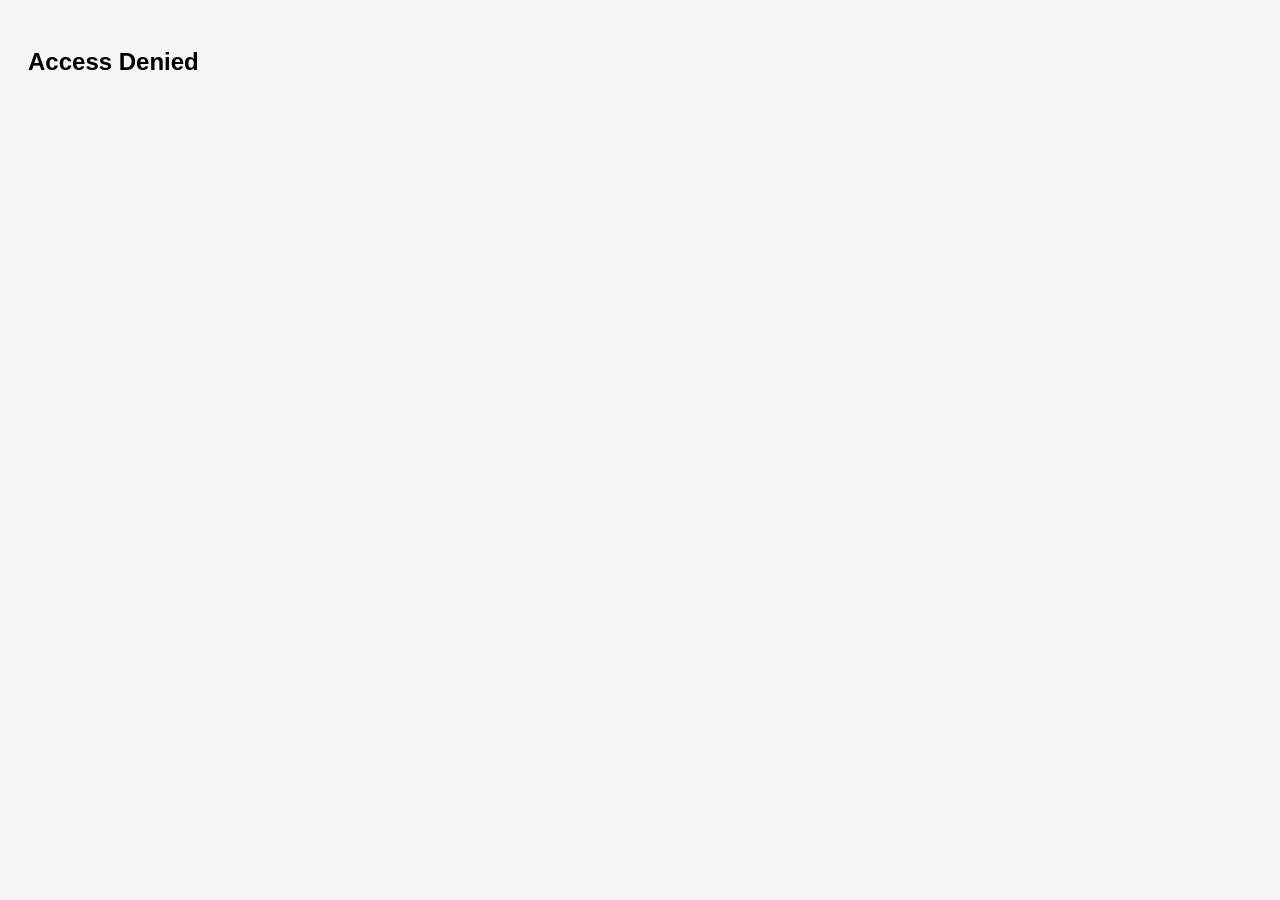
==== admin/index.html @ 4421ec94 "admin updates" ====
<!DOCTYPE html>
<html>
<head>
  <title>Analytics Dashboard</title>

  <style>
    body {
      font-family: Arial;
      padding: 20px;
      background: #f5f5f5;
    }

    h2 { margin-bottom: 10px; }
 
    .controls {
      margin-bottom: 15px;
      display: flex;
      gap: 10px;
      flex-wrap: wrap;
    }

    select, button {
      padding: 6px;
    }

    table {
      width: 100%;
      border-collapse: collapse;
      background: white;
    }

    th, td {
      border: 1px solid #ddd;
      padding: 8px;
      font-size: 13px;
    }

    th {
      background: #222;
      color: white;
      text-align: left;
    }

    tr:nth-child(even) {
      background: #f2f2f2;
    }

    .stats {
      margin: 10px 0 20px 0;
      padding: 10px;
      background: white;
    }
  </style>
</head>

<body>

<h2>Click Tracking Dashboard</h2>

<div class="stats" id="statsBox">Loading stats...</div>

<div class="controls">
  <select id="linkFilter">
    <option value="">All Links</option>
    <option value="pro_001">Projects</option>
    <option value="gal_001">Gallery</option>
    <option value="per_001">Personal</option>
  </select>

  <select id="countryFilter">
    <option value="">All Countries</option>
  </select>

  <select id="botFilter">
    <option value="">All Traffic</option>
    <option value="human">Humans Only</option>
    <option value="bot">Bots Only</option>
  </select>

  <button onclick="load()">Apply</button>
</div>

<table>
  <thead>
    <tr>
      <th>Link</th>
      <th>Country</th>
      <th>Region</th>
      <th>City</th>
      <th>Timezone</th>
      <th>IP</th>
      <th>Referrer</th>
      <th>User Agent</th>
      <th>Bot</th>
      <th>Score</th>
    </tr>
  </thead>

  <tbody id="rows"></tbody>
</table>

<script>
/* -----------------------------
   ADMIN PASSWORD (CHANGE THIS)
------------------------------*/
const ADMIN_PASSWORD = "tracker";

/* -----------------------------
   SIMPLE LOGIN GATE
------------------------------*/
const saved = localStorage.getItem("admin_auth");

if (saved !== ADMIN_PASSWORD) {
  const input = prompt("Enter admin password:");

  if (input !== ADMIN_PASSWORD) {
    document.body.innerHTML = "<h2>Access Denied</h2>";
    throw new Error("Unauthorized");
  }

  localStorage.setItem("admin_auth", input);
}

/* -----------------------------
   CONFIG
------------------------------*/
const SUPABASE_URL = "https://YOUR_PROJECT.supabase.co";

/* -----------------------------
   LOAD STATS
------------------------------*/
async function loadStats() {
  try {
    const res = await fetch("/api/stats");
    const data = await res.json();

    let html = "<b>Clicks per link:</b><br>";
    for (const key in data) {
      html += `${key}: ${data[key]}<br>`;
    }

    document.getElementById("statsBox").innerHTML = html;
  } catch {
    document.getElementById("statsBox").innerHTML = "Stats failed";
  }
}

/* -----------------------------
   LOAD TABLE DATA
------------------------------*/
async function load() {
  const res = await fetch(
    `${SUPABASE_URL}/rest/v1/clicks?select=*&order=created_at.desc`
  );

  let data = await res.json();

  const linkFilter = document.getElementById("linkFilter").value;
  const countryFilter = document.getElementById("countryFilter").value;
  const botFilter = document.getElementById("botFilter").value;

  if (linkFilter) data = data.filter(d => d.link_id === linkFilter);
  if (countryFilter) data = data.filter(d => d.country === countryFilter);
  if (botFilter === "human") data = data.filter(d => !d.is_bot);
  if (botFilter === "bot") data = data.filter(d => d.is_bot);

  const rows = document.getElementById("rows");
  rows.innerHTML = "";

  const countries = new Set();

  data.forEach(r => {
    if (r.country) countries.add(r.country);

    const tr = document.createElement("tr");

    tr.innerHTML = `
      <td>${r.link_id || ""}</td>
      <td>${r.country || ""}</td>
      <td>${r.region || ""}</td>
      <td>${r.city || ""}</td>
      <td>${r.timezone || ""}</td>
      <td>${r.ip || ""}</td>
      <td>${r.referrer || ""}</td>
      <td>${r.user_agent || ""}</td>
      <td>${r.is_bot ? "YES" : "NO"}</td>
      <td>${r.bot_score || 0}</td>
    `;

    rows.appendChild(tr);
  });

  const countrySelect = document.getElementById("countryFilter");
  const existing = new Set([...countrySelect.options].map(o => o.value));

  countries.forEach(c => {
    if (!existing.has(c)) {
      const opt = document.createElement("option");
      opt.value = c;
      opt.textContent = c;
      countrySelect.appendChild(opt);
    }
  });
}

/* -----------------------------
   INIT
------------------------------*/
loadStats();
load();

setInterval(() => {
  loadStats();
  load();
}, 5000);
</script>

</body>
</html>
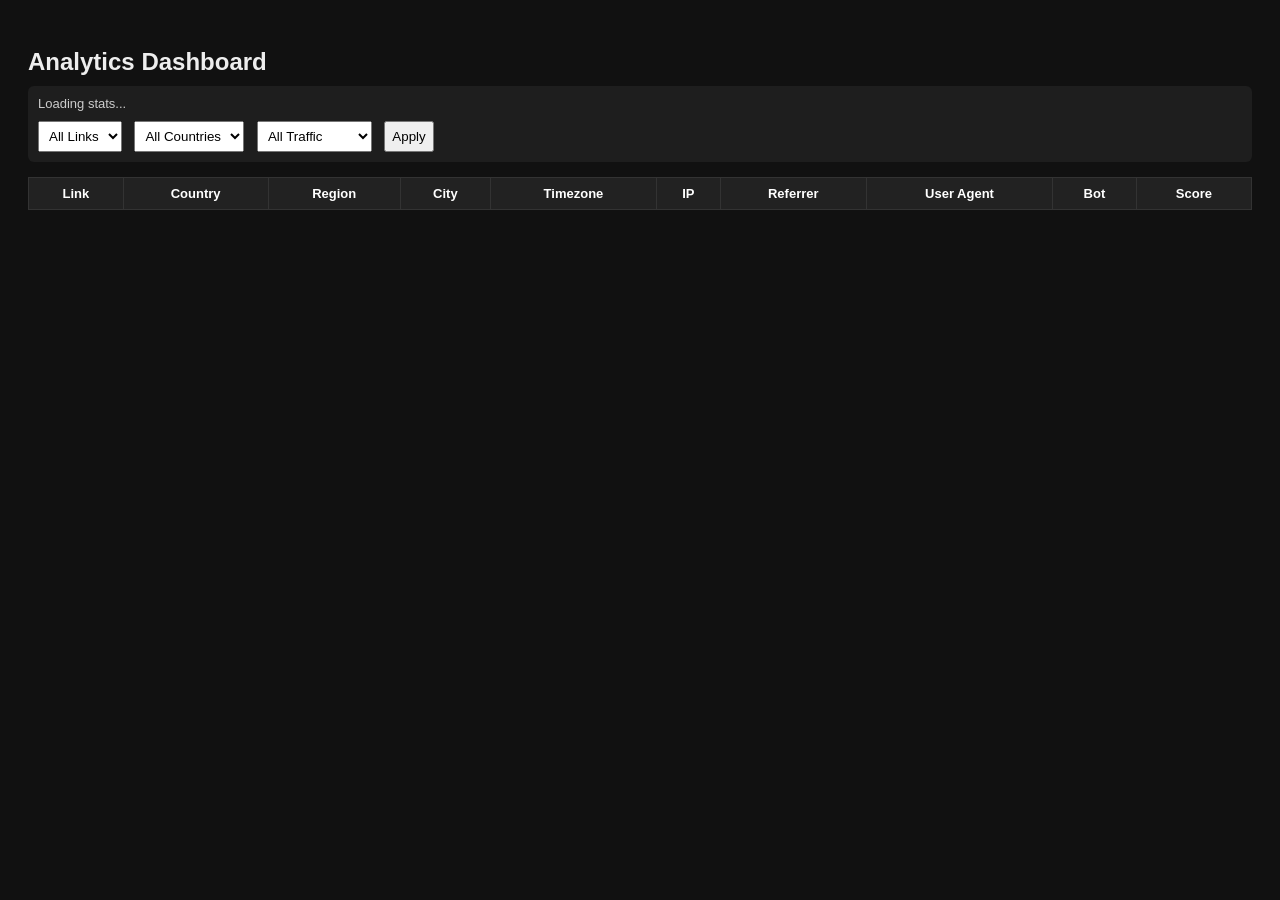
==== commit b50328ef: "admin updates" ====
--- a/admin/index.html
+++ b/admin/index.html
@@ -7,64 +7,64 @@
     body {
       font-family: Arial;
       padding: 20px;
-      background: #f5f5f5;
-    }
-
-    h2 { margin-bottom: 10px; }
- 
-    .controls {
+      background: #111;
+      color: #eee;
+    }
+
+    h2 {
+      margin-bottom: 10px;
+    }
+
+    .panel {
+      background: #1e1e1e;
+      padding: 10px;
       margin-bottom: 15px;
-      display: flex;
-      gap: 10px;
-      flex-wrap: wrap;
+      border-radius: 6px;
     }
 
     select, button {
       padding: 6px;
+      margin-right: 8px;
     }
 
     table {
       width: 100%;
       border-collapse: collapse;
-      background: white;
+      background: #1a1a1a;
     }
 
     th, td {
-      border: 1px solid #ddd;
+      border: 1px solid #333;
       padding: 8px;
       font-size: 13px;
     }
 
     th {
       background: #222;
-      color: white;
-      text-align: left;
+      color: #fff;
     }
 
     tr:nth-child(even) {
-      background: #f2f2f2;
+      background: #151515;
     }
 
     .stats {
-      margin: 10px 0 20px 0;
-      padding: 10px;
-      background: white;
+      margin-bottom: 10px;
+      font-size: 13px;
+      color: #ccc;
     }
   </style>
 </head>
 
 <body>
 
-<h2>Click Tracking Dashboard</h2>
-
-<div class="stats" id="statsBox">Loading stats...</div>
-
-<div class="controls">
+<h2>Analytics Dashboard</h2>
+
+<div class="panel">
+  <div class="stats" id="statsBox">Loading stats...</div>
+
   <select id="linkFilter">
     <option value="">All Links</option>
-    <option value="pro_001">Projects</option>
-    <option value="gal_001">Gallery</option>
-    <option value="per_001">Personal</option>
   </select>
 
   <select id="countryFilter">
@@ -77,7 +77,7 @@
     <option value="bot">Bots Only</option>
   </select>
 
-  <button onclick="load()">Apply</button>
+  <button onclick="applyFilters()">Apply</button>
 </div>
 
 <table>
@@ -100,118 +100,131 @@
 </table>
 
 <script>
-/* -----------------------------
-   ADMIN PASSWORD (CHANGE THIS)
-------------------------------*/
-const ADMIN_PASSWORD = "tracker";
-
-/* -----------------------------
-   SIMPLE LOGIN GATE
-------------------------------*/
-const saved = localStorage.getItem("admin_auth");
-
-if (saved !== ADMIN_PASSWORD) {
-  const input = prompt("Enter admin password:");
-
-  if (input !== ADMIN_PASSWORD) {
-    document.body.innerHTML = "<h2>Access Denied</h2>";
-    throw new Error("Unauthorized");
-  }
-
-  localStorage.setItem("admin_auth", input);
-}
-
-/* -----------------------------
-   CONFIG
-------------------------------*/
-const SUPABASE_URL = "https://YOUR_PROJECT.supabase.co";
-
-/* -----------------------------
-   LOAD STATS
-------------------------------*/
+const SUPABASE_URL = "https://binkfreyivymomsuhtiw.supabase.co";
+
+let rawData = [];
+let filteredData = [];
+
+function normalize(v) {
+  return (v ?? "").toString();
+}
+
+async function loadData() {
+  const res = await fetch(
+    `${SUPABASE_URL}/rest/v1/clicks?select=*&order=created_at.desc`
+  );
+
+  rawData = await res.json();
+
+  buildFilters(rawData);
+  applyFilters();
+  loadStats();
+}
+
+function buildFilters(data) {
+  const linkSet = new Set();
+  const countrySet = new Set();
+
+  data.forEach(r => {
+    if (r.link_id) linkSet.add(r.link_id);
+    if (r.country) countrySet.add(r.country);
+  });
+
+  const linkFilter = document.getElementById("linkFilter");
+  const countryFilter = document.getElementById("countryFilter");
+
+  linkSet.forEach(v => {
+    if (![...linkFilter.options].some(o => o.value === v)) {
+      const opt = document.createElement("option");
+      opt.value = v;
+      opt.textContent = v;
+      linkFilter.appendChild(opt);
+    }
+  });
+
+  countrySet.forEach(v => {
+    if (![...countryFilter.options].some(o => o.value === v)) {
+      const opt = document.createElement("option");
+      opt.value = v;
+      opt.textContent = v;
+      countryFilter.appendChild(opt);
+    }
+  });
+}
+
+function applyFilters() {
+  const link = document.getElementById("linkFilter").value;
+  const country = document.getElementById("countryFilter").value;
+  const bot = document.getElementById("botFilter").value;
+
+  filteredData = rawData;
+
+  if (link) {
+    filteredData = filteredData.filter(r => r.link_id === link);
+  }
+
+  if (country) {
+    filteredData = filteredData.filter(r => r.country === country);
+  }
+
+  if (bot === "human") {
+    filteredData = filteredData.filter(r => !r.is_bot);
+  }
+
+  if (bot === "bot") {
+    filteredData = filteredData.filter(r => r.is_bot);
+  }
+
+  renderTable(filteredData);
+}
+
+function renderTable(data) {
+  const rows = document.getElementById("rows");
+  rows.innerHTML = "";
+
+  if (!data.length) {
+    rows.innerHTML = `<tr><td colspan="10">No data found</td></tr>`;
+    return;
+  }
+
+  data.forEach(r => {
+    const tr = document.createElement("tr");
+
+    tr.innerHTML = `
+      <td>${normalize(r.link_id)}</td>
+      <td>${normalize(r.country)}</td>
+      <td>${normalize(r.region)}</td>
+      <td>${normalize(r.city)}</td>
+      <td>${normalize(r.timezone)}</td>
+      <td>${normalize(r.ip)}</td>
+      <td>${normalize(r.referrer)}</td>
+      <td>${normalize(r.user_agent)}</td>
+      <td>${r.is_bot ? "YES" : "NO"}</td>
+      <td>${r.bot_score ?? 0}</td>
+    `;
+
+    rows.appendChild(tr);
+  });
+}
+
 async function loadStats() {
   try {
     const res = await fetch("/api/stats");
     const data = await res.json();
 
-    let html = "<b>Clicks per link:</b><br>";
-    for (const key in data) {
-      html += `${key}: ${data[key]}<br>`;
-    }
-
-    document.getElementById("statsBox").innerHTML = html;
+    document.getElementById("statsBox").innerText =
+      Object.entries(data)
+        .map(([k, v]) => `${k}: ${v}`)
+        .join(" | ");
   } catch {
-    document.getElementById("statsBox").innerHTML = "Stats failed";
-  }
-}
-
-/* -----------------------------
-   LOAD TABLE DATA
-------------------------------*/
-async function load() {
-  const res = await fetch(
-    `${SUPABASE_URL}/rest/v1/clicks?select=*&order=created_at.desc`
-  );
-
-  let data = await res.json();
-
-  const linkFilter = document.getElementById("linkFilter").value;
-  const countryFilter = document.getElementById("countryFilter").value;
-  const botFilter = document.getElementById("botFilter").value;
-
-  if (linkFilter) data = data.filter(d => d.link_id === linkFilter);
-  if (countryFilter) data = data.filter(d => d.country === countryFilter);
-  if (botFilter === "human") data = data.filter(d => !d.is_bot);
-  if (botFilter === "bot") data = data.filter(d => d.is_bot);
-
-  const rows = document.getElementById("rows");
-  rows.innerHTML = "";
-
-  const countries = new Set();
-
-  data.forEach(r => {
-    if (r.country) countries.add(r.country);
-
-    const tr = document.createElement("tr");
-
-    tr.innerHTML = `
-      <td>${r.link_id || ""}</td>
-      <td>${r.country || ""}</td>
-      <td>${r.region || ""}</td>
-      <td>${r.city || ""}</td>
-      <td>${r.timezone || ""}</td>
-      <td>${r.ip || ""}</td>
-      <td>${r.referrer || ""}</td>
-      <td>${r.user_agent || ""}</td>
-      <td>${r.is_bot ? "YES" : "NO"}</td>
-      <td>${r.bot_score || 0}</td>
-    `;
-
-    rows.appendChild(tr);
-  });
-
-  const countrySelect = document.getElementById("countryFilter");
-  const existing = new Set([...countrySelect.options].map(o => o.value));
-
-  countries.forEach(c => {
-    if (!existing.has(c)) {
-      const opt = document.createElement("option");
-      opt.value = c;
-      opt.textContent = c;
-      countrySelect.appendChild(opt);
-    }
-  });
-}
-
-/* -----------------------------
-   INIT
-------------------------------*/
-loadStats();
-load();
+    document.getElementById("statsBox").innerText = "Stats error";
+  }
+}
+
+loadData();
 
 setInterval(() => {
-  loadStats();
-  load();
+  loadData();
 }, 5000);
 </script>
 
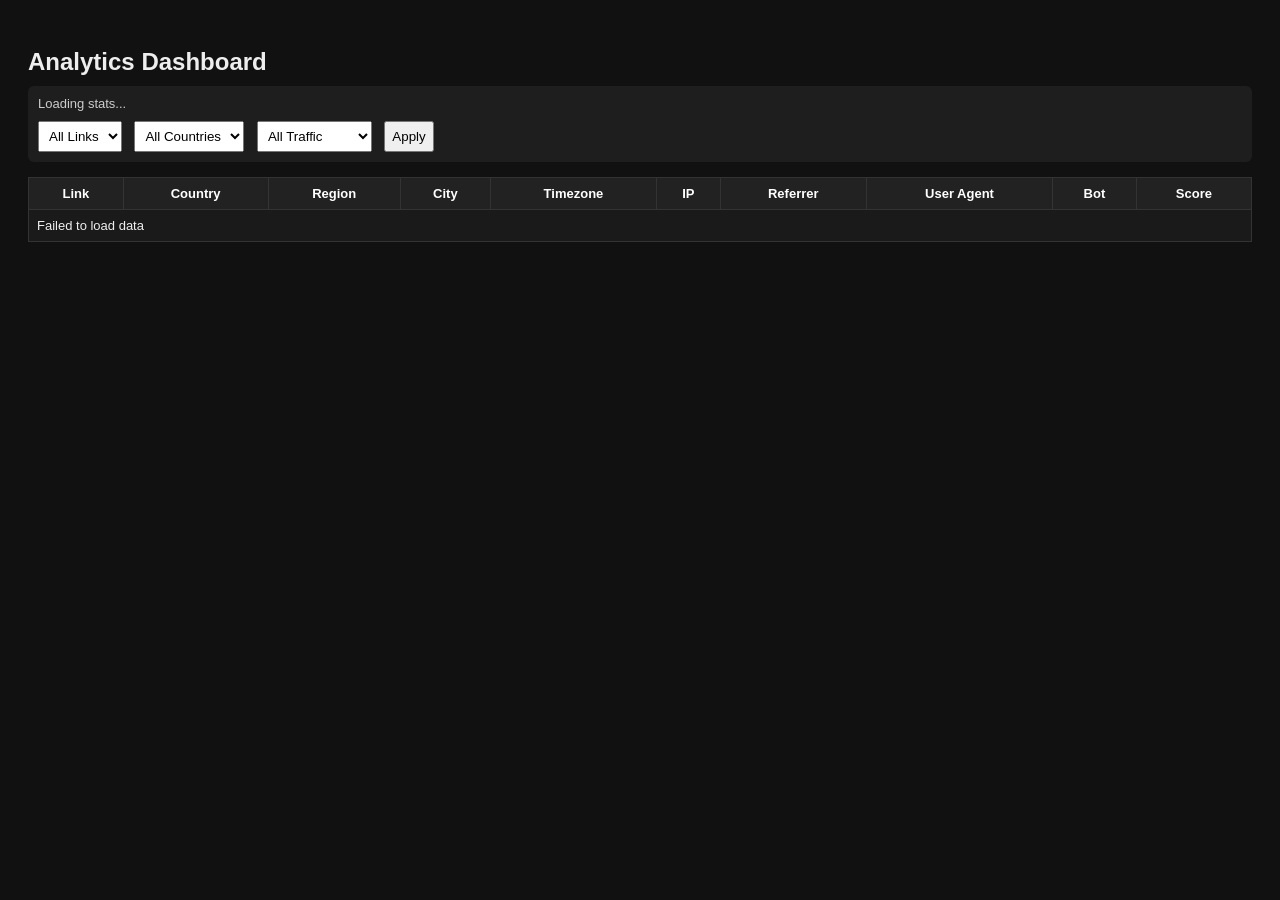
==== commit 63e64eda: "admin updates" ====
--- a/admin/index.html
+++ b/admin/index.html
@@ -100,7 +100,6 @@
 </table>
 
 <script>
-const SUPABASE_URL = "https://binkfreyivymomsuhtiw.supabase.co";
 
 let rawData = [];
 let filteredData = [];
@@ -109,18 +108,31 @@
   return (v ?? "").toString();
 }
 
+/* -------------------------
+   LOAD DATA (FROM API)
+--------------------------*/
 async function loadData() {
-  const res = await fetch(
-    `${SUPABASE_URL}/rest/v1/clicks?select=*&order=created_at.desc`
-  );
-
-  rawData = await res.json();
-
-  buildFilters(rawData);
-  applyFilters();
-  loadStats();
-}
-
+  try {
+    const res = await fetch("/api/clicks");
+    rawData = await res.json();
+
+    console.log("Loaded rows:", rawData.length);
+
+    buildFilters(rawData);
+    applyFilters();
+    loadStats();
+
+  } catch (err) {
+    console.error(err);
+
+    document.getElementById("rows").innerHTML =
+      `<tr><td colspan="10">Failed to load data</td></tr>`;
+  }
+}
+
+/* -------------------------
+   BUILD FILTER OPTIONS
+--------------------------*/
 function buildFilters(data) {
   const linkSet = new Set();
   const countrySet = new Set();
@@ -152,6 +164,9 @@
   });
 }
 
+/* -------------------------
+   APPLY FILTERS
+--------------------------*/
 function applyFilters() {
   const link = document.getElementById("linkFilter").value;
   const country = document.getElementById("countryFilter").value;
@@ -178,6 +193,9 @@
   renderTable(filteredData);
 }
 
+/* -------------------------
+   RENDER TABLE
+--------------------------*/
 function renderTable(data) {
   const rows = document.getElementById("rows");
   rows.innerHTML = "";
@@ -200,13 +218,16 @@
       <td>${normalize(r.referrer)}</td>
       <td>${normalize(r.user_agent)}</td>
       <td>${r.is_bot ? "YES" : "NO"}</td>
-      <td>${r.bot_score ?? 0}</td>
+      <td>${r.bot_score || 0}</td>
     `;
 
     rows.appendChild(tr);
   });
 }
 
+/* -------------------------
+   STATS (FROM YOUR API)
+--------------------------*/
 async function loadStats() {
   try {
     const res = await fetch("/api/stats");
@@ -216,16 +237,19 @@
       Object.entries(data)
         .map(([k, v]) => `${k}: ${v}`)
         .join(" | ");
+
   } catch {
     document.getElementById("statsBox").innerText = "Stats error";
   }
 }
 
+/* -------------------------
+   START
+--------------------------*/
 loadData();
 
-setInterval(() => {
-  loadData();
-}, 5000);
+setInterval(loadData, 5000);
+
 </script>
 
 </body>
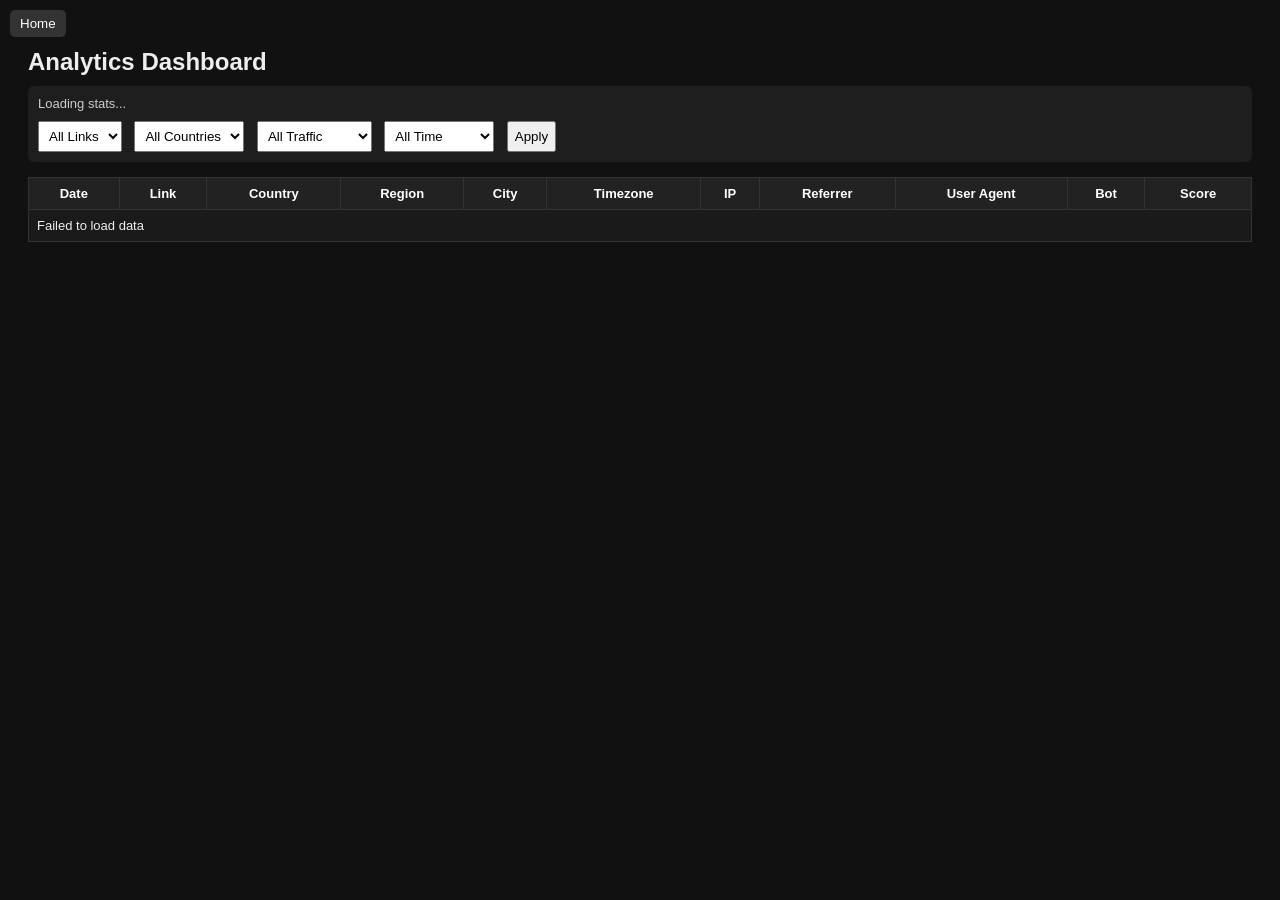
==== commit 240ebc99: "page refinements" ====
--- a/admin/index.html
+++ b/admin/index.html
@@ -53,10 +53,30 @@
       font-size: 13px;
       color: #ccc;
     }
+
+    /* HOME BUTTON */
+    .home-btn {
+      position: fixed;
+      top: 10px;
+      left: 10px;
+      background: #333;
+      color: white;
+      border: none;
+      padding: 6px 10px;
+      border-radius: 5px;
+      cursor: pointer;
+      z-index: 9999;
+    }
+
+    .home-btn:hover {
+      background: #444;
+    }
   </style>
 </head>
 
 <body>
+
+<button class="home-btn" onclick="window.location.href='/'">Home</button>
 
 <h2>Analytics Dashboard</h2>
 
@@ -77,12 +97,20 @@
     <option value="bot">Bots Only</option>
   </select>
 
+  <select id="dateFilter">
+    <option value="">All Time</option>
+    <option value="1">Last 24h</option>
+    <option value="7">Last 7 days</option>
+    <option value="30">Last 30 days</option>
+  </select>
+
   <button onclick="applyFilters()">Apply</button>
 </div>
 
 <table>
   <thead>
     <tr>
+      <th>Date</th>
       <th>Link</th>
       <th>Country</th>
       <th>Region</th>
@@ -109,7 +137,7 @@
 }
 
 /* -------------------------
-   LOAD DATA (FROM API)
+   LOAD DATA
 --------------------------*/
 async function loadData() {
   try {
@@ -126,12 +154,12 @@
     console.error(err);
 
     document.getElementById("rows").innerHTML =
-      `<tr><td colspan="10">Failed to load data</td></tr>`;
-  }
-}
-
-/* -------------------------
-   BUILD FILTER OPTIONS
+      `<tr><td colspan="11">Failed to load data</td></tr>`;
+  }
+}
+
+/* -------------------------
+   FILTER OPTIONS
 --------------------------*/
 function buildFilters(data) {
   const linkSet = new Set();
@@ -171,6 +199,7 @@
   const link = document.getElementById("linkFilter").value;
   const country = document.getElementById("countryFilter").value;
   const bot = document.getElementById("botFilter").value;
+  const days = document.getElementById("dateFilter").value;
 
   filteredData = rawData;
 
@@ -190,18 +219,26 @@
     filteredData = filteredData.filter(r => r.is_bot);
   }
 
+  if (days) {
+    const cutoff = Date.now() - (parseInt(days) * 24 * 60 * 60 * 1000);
+
+    filteredData = filteredData.filter(r =>
+      new Date(r.created_at).getTime() >= cutoff
+    );
+  }
+
   renderTable(filteredData);
 }
 
 /* -------------------------
-   RENDER TABLE
+   TABLE RENDER
 --------------------------*/
 function renderTable(data) {
   const rows = document.getElementById("rows");
   rows.innerHTML = "";
 
   if (!data.length) {
-    rows.innerHTML = `<tr><td colspan="10">No data found</td></tr>`;
+    rows.innerHTML = `<tr><td colspan="11">No data found</td></tr>`;
     return;
   }
 
@@ -209,6 +246,7 @@
     const tr = document.createElement("tr");
 
     tr.innerHTML = `
+      <td>${new Date(r.created_at).toLocaleString()}</td>
       <td>${normalize(r.link_id)}</td>
       <td>${normalize(r.country)}</td>
       <td>${normalize(r.region)}</td>
@@ -226,7 +264,7 @@
 }
 
 /* -------------------------
-   STATS (FROM YOUR API)
+   STATS
 --------------------------*/
 async function loadStats() {
   try {
@@ -247,7 +285,6 @@
    START
 --------------------------*/
 loadData();
-
 setInterval(loadData, 5000);
 
 </script>
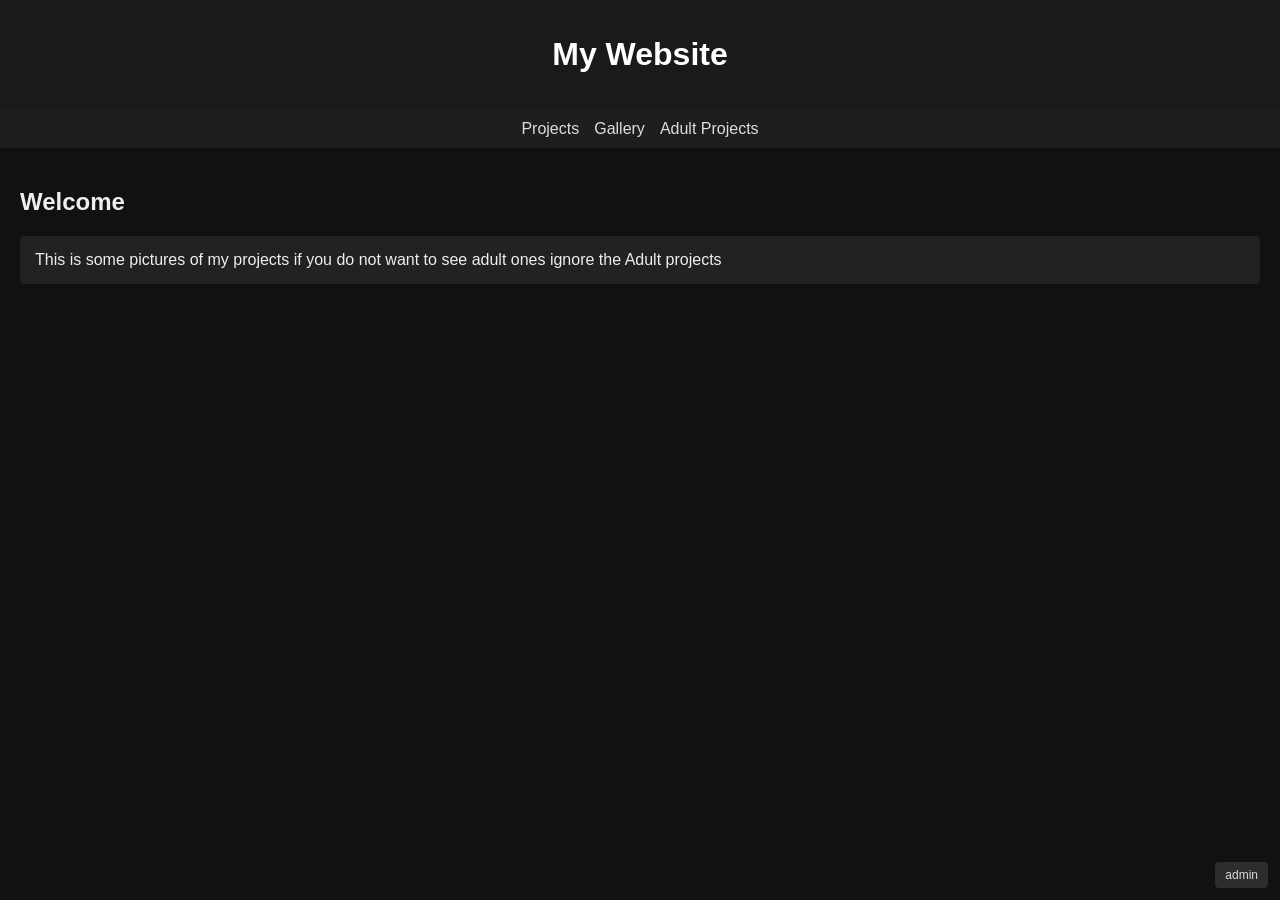
==== commit 00b4b355: "admin updates" ====
--- a/admin/index.html
+++ b/admin/index.html
@@ -128,6 +128,20 @@
 </table>
 
 <script>
+const saved = JSON.parse(sessionStorage.getItem("adminAuth") || "null");
+
+let adminPassword = saved?.pass;
+
+if (!adminPassword || Date.now() - saved.time > 30 * 60 * 1000) {
+  adminPassword = prompt("Admin Password");
+
+  if (!adminPassword) window.location.href = "/";
+
+  sessionStorage.setItem("adminAuth", JSON.stringify({
+    pass: adminPassword,
+    time: Date.now()
+  }));
+}
 
 let rawData = [];
 let filteredData = [];
@@ -141,7 +155,18 @@
 --------------------------*/
 async function loadData() {
   try {
-    const res = await fetch("/api/clicks");
+    const res = await fetch("/api/clicks", {
+  headers: {
+    "x-admin-password": adminPassword
+  }
+});
+
+if (res.status === 401) {
+  sessionStorage.removeItem("adminPassword");
+  alert("Unauthorized");
+  location.reload();
+  return;
+}
     rawData = await res.json();
 
     console.log("Loaded rows:", rawData.length);
@@ -162,6 +187,8 @@
    FILTER OPTIONS
 --------------------------*/
 function buildFilters(data) {
+  document.getElementById("linkFilter").innerHTML = `<option value="">All Links</option>`;
+document.getElementById("countryFilter").innerHTML = `<option value="">All Countries</option>`;
   const linkSet = new Set();
   const countrySet = new Set();
 
@@ -268,7 +295,18 @@
 --------------------------*/
 async function loadStats() {
   try {
-    const res = await fetch("/api/stats");
+    const res = await fetch("/api/stats", {
+  headers: {
+    "x-admin-password": adminPassword
+  }
+});
+
+if (res.status === 401) {
+  sessionStorage.removeItem("adminPassword");
+  alert("Unauthorized");
+  location.reload();
+  return;
+}
     const data = await res.json();
 
     document.getElementById("statsBox").innerText =
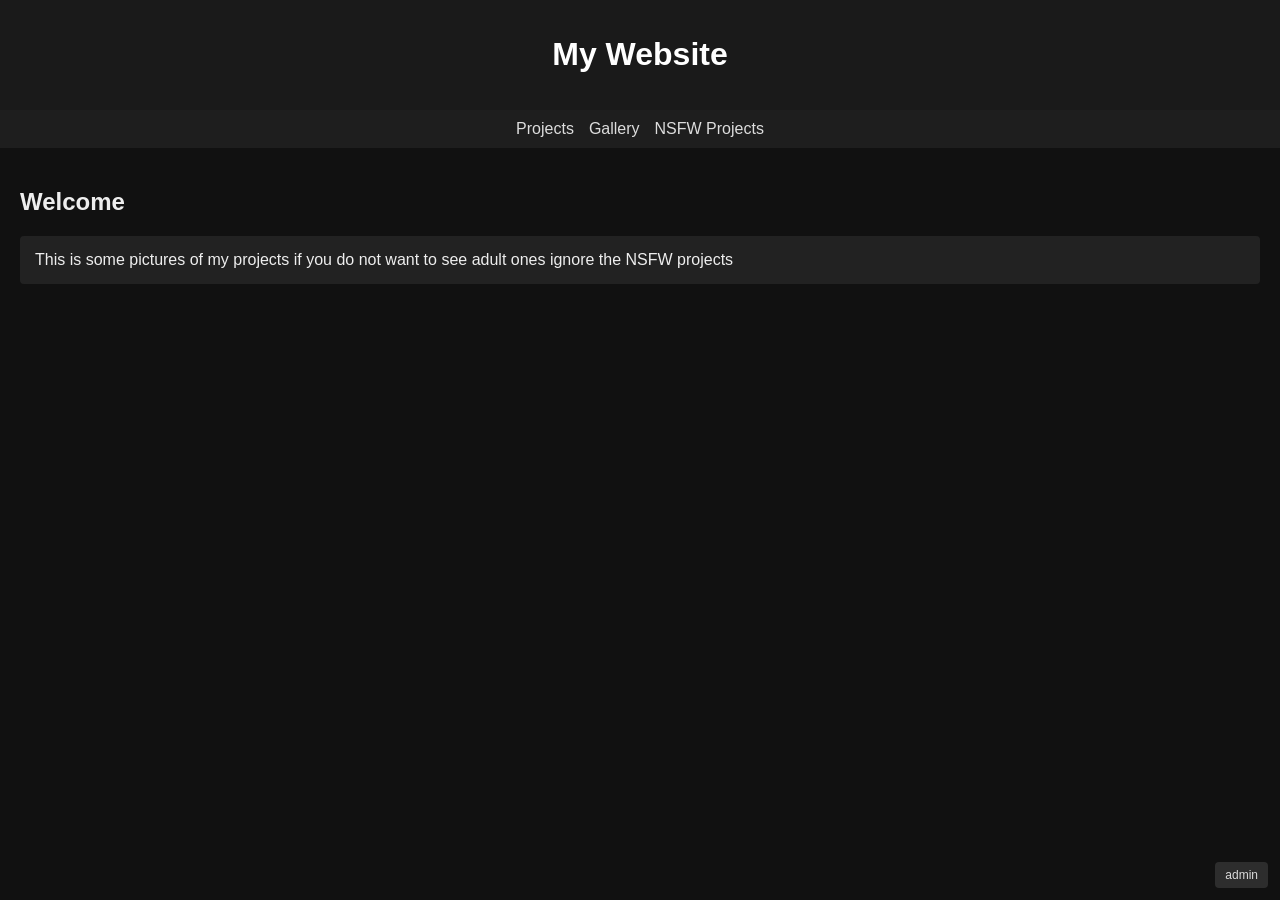
==== commit 4a2ad412: "menu update" ====
--- a/admin/index.html
+++ b/admin/index.html
@@ -171,8 +171,12 @@
 
     console.log("Loaded rows:", rawData.length);
 
-    buildFilters(rawData);
-    applyFilters();
+if (!window.filtersBuilt) {
+  buildFilters(rawData);
+  window.filtersBuilt = true;
+}
+
+applyFilters();
     loadStats();
 
   } catch (err) {
